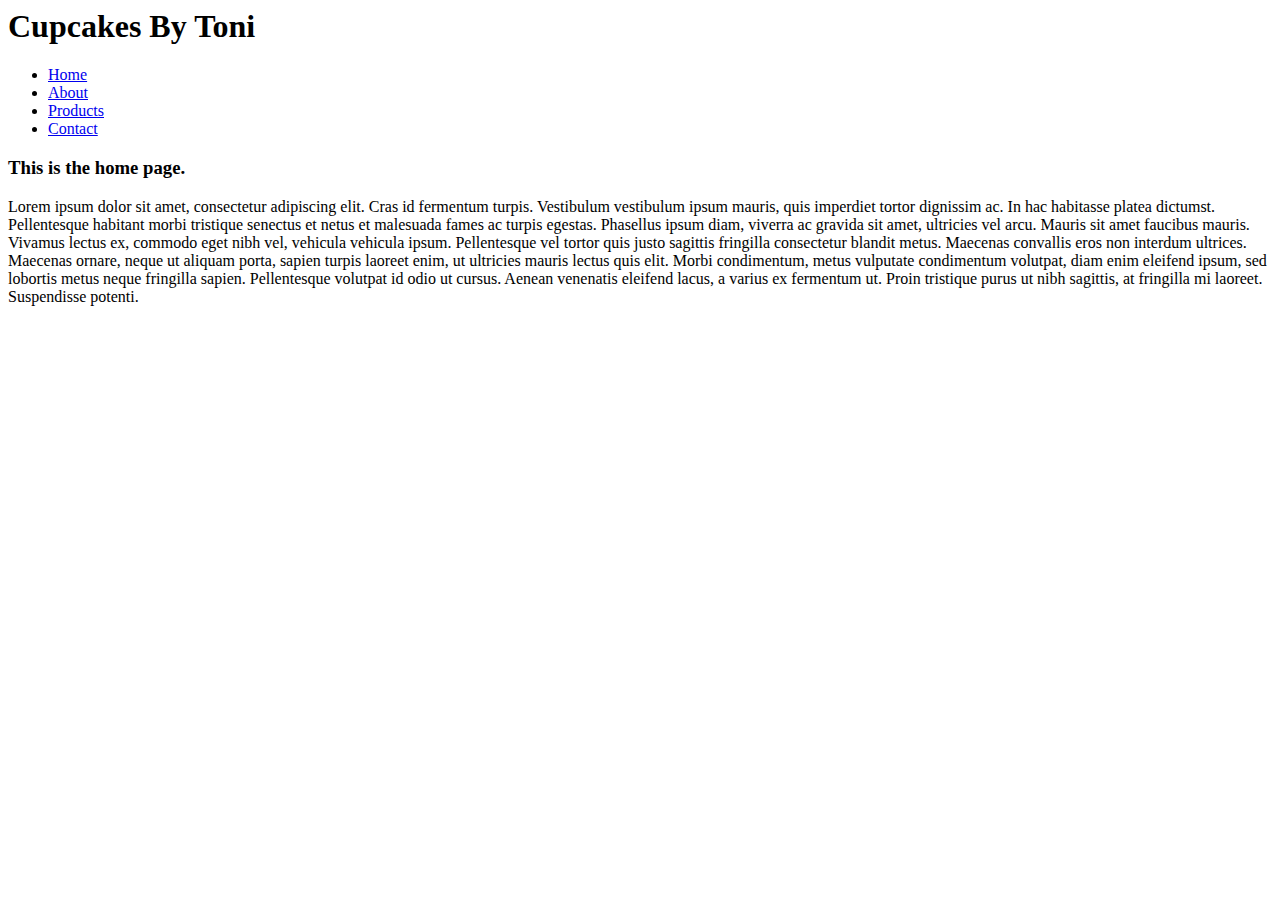
==== index.html @ 7eb3edd9 "Add files via upload" ====
<html>

<!-- our head tag is where we set our character set and create links/paths to files we will be using -->

<head> 

<!--sets character set to unicode -->

<meta charset = "utf-8">

<!-- links to css/path -->

<link
rel="stylesheet"
type="text/css"
href="css/style.css">

<!-- Names our webpage -->

<title> Cupcakes By Toni </title>

<body>
    <h1> Cupcakes By Toni </h1>

    <nav class="navbar"> 
        <ul>
            <li><a href="index.html">Home</a></li>
            <li><a href="about.html">About</a></li>
            <li><a href="products.html">Products</a></li>
            <li><a href="contact.html">Contact</a></li>
        </ul>
    </nav>

    <main>
        <h3> This is the home page.</h3>
        <p> Lorem ipsum dolor sit amet, consectetur adipiscing elit. Cras id fermentum turpis. Vestibulum vestibulum ipsum mauris, quis imperdiet tortor dignissim ac. In hac habitasse platea dictumst. Pellentesque habitant morbi tristique senectus et netus et malesuada fames ac turpis egestas. Phasellus ipsum diam, viverra ac gravida sit amet, ultricies vel arcu. Mauris sit amet faucibus mauris. Vivamus lectus ex, commodo eget nibh vel, vehicula vehicula ipsum. Pellentesque vel tortor quis justo sagittis fringilla consectetur blandit metus. Maecenas convallis eros non interdum ultrices. Maecenas ornare, neque ut aliquam porta, sapien turpis laoreet enim, ut ultricies mauris lectus quis elit. Morbi condimentum, metus vulputate condimentum volutpat, diam enim eleifend ipsum, sed lobortis metus neque fringilla sapien. Pellentesque volutpat id odio ut cursus. Aenean venenatis eleifend lacus, a varius ex fermentum ut. Proin tristique purus ut nibh sagittis, at fringilla mi laoreet. Suspendisse potenti. </p>
    </main>


</body>
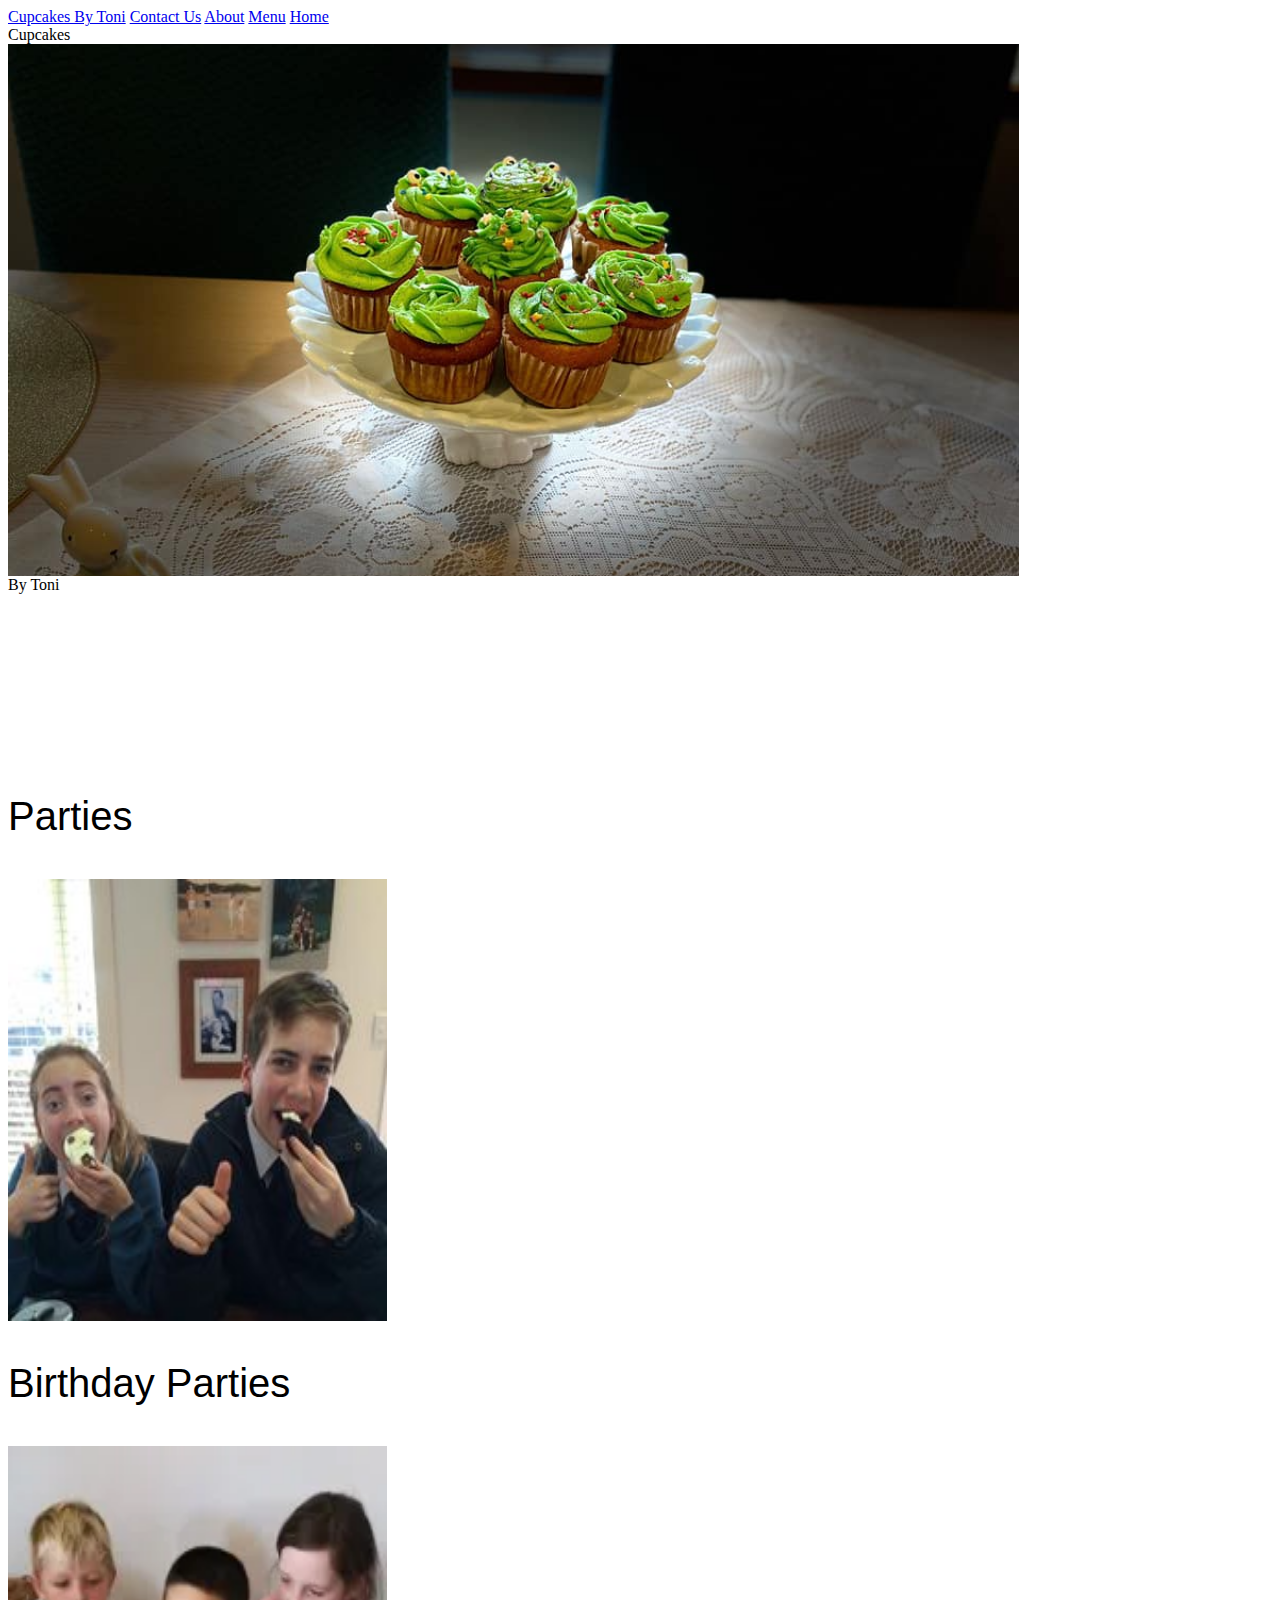
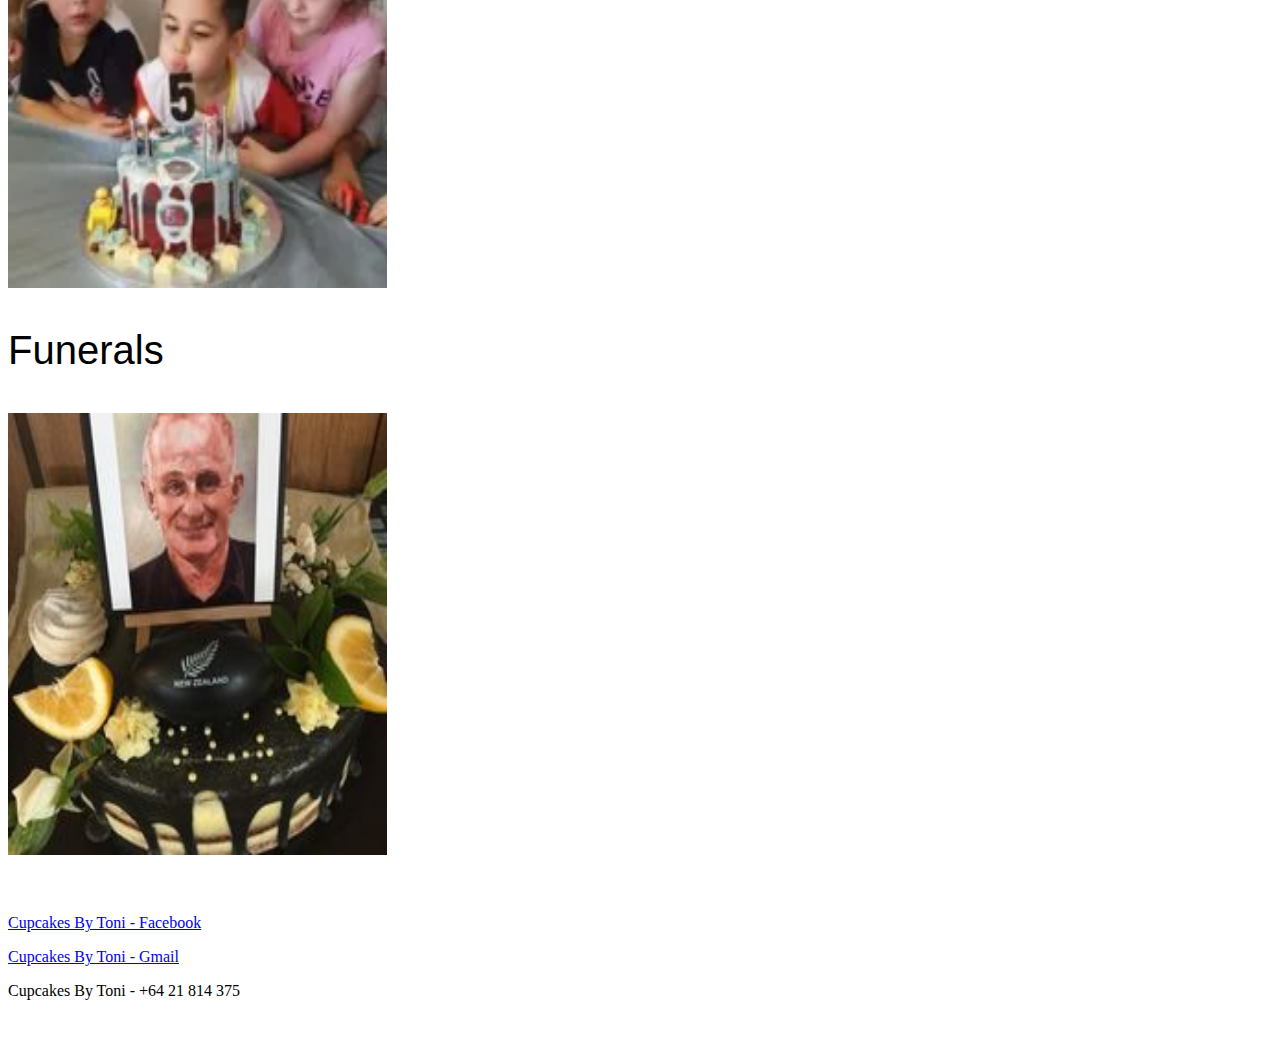
==== commit f3dc4fc1: "Add files via upload" ====
--- a/index.html
+++ b/index.html
@@ -1,40 +1,57 @@
 <html>
+    <head>
+        <title>Cupcakes By Toni</title>
+        <link rel="icon" type="image/x-icon" href="Cupcake.png">
+        <link rel="stylesheet" type="text/css" href="css/style.css">
+    </head>
+    <body>
+        <header>
+            <p></p>
+        <span class="home">
+            <a href="index.html">Cupcakes By Toni</a>
+        </span>
 
-<!-- our head tag is where we set our character set and create links/paths to files we will be using -->
+            <span class="navbar">
+            <a href="contact.html">Contact Us</a>
+            <a href="about.html">About</a>
+            <a href="products.html">Menu</a>
+            <a href="index.html">Home</a>
+            </span>
+        </header>
 
-<head> 
+        <div class="container">
+            <div class="top">Cupcakes</div>
+            <img src="OpeningPic.png" alt="Cupcake" style="width:80%;">
+            <div class="bottom">By Toni</div>
 
-<!--sets character set to unicode -->
+            <p style="font-size: 40px; font-family: Verdana, Geneva, Tahoma, sans-serif; margin-block-start: 200px; color: black;">
+                Parties
+            </p>
 
-<meta charset = "utf-8">
+                <img src="PartyPic.jpg" alt="Party" style="width:30%; height: 50%;">
+                <p style="font-size: 40px; font-family: Verdana, Geneva, Tahoma, sans-serif; color: black;">
+                    Birthday Parties
+                </p>
+    
+                    <img src="BirthdayImage.jpg" alt="Birthday Party" style="width:30%; height: 50%;">
+                    <p style="font-size: 40px; font-family: Verdana, Geneva, Tahoma, sans-serif; color: black;">
+                        Funerals
+                    </p>
+        
+                        <img src="FuneralPic.jpg" alt="Funeral" style="width:30%; height: 50%;">
 
-<!-- links to css/path -->
+        <footer>
+            <pre>
+                
+            </pre>
+            <div class = "footSty">
+            <p><a target = "_blank" href="https://www.facebook.com/cupcakesbytoni">Cupcakes By Toni - Facebook</a></p>
+            <p><a target = "_blank" href="Kindalikebree@gmail.com">Cupcakes By Toni - Gmail</a></p>
+            <p>Cupcakes By Toni - +64 21 814 375</p>
+            <pre>
 
-<link
-rel="stylesheet"
-type="text/css"
-href="css/style.css">
-
-<!-- Names our webpage -->
-
-<title> Cupcakes By Toni </title>
-
-<body>
-    <h1> Cupcakes By Toni </h1>
-
-    <nav class="navbar"> 
-        <ul>
-            <li><a href="index.html">Home</a></li>
-            <li><a href="about.html">About</a></li>
-            <li><a href="products.html">Products</a></li>
-            <li><a href="contact.html">Contact</a></li>
-        </ul>
-    </nav>
-
-    <main>
-        <h3> This is the home page.</h3>
-        <p> Lorem ipsum dolor sit amet, consectetur adipiscing elit. Cras id fermentum turpis. Vestibulum vestibulum ipsum mauris, quis imperdiet tortor dignissim ac. In hac habitasse platea dictumst. Pellentesque habitant morbi tristique senectus et netus et malesuada fames ac turpis egestas. Phasellus ipsum diam, viverra ac gravida sit amet, ultricies vel arcu. Mauris sit amet faucibus mauris. Vivamus lectus ex, commodo eget nibh vel, vehicula vehicula ipsum. Pellentesque vel tortor quis justo sagittis fringilla consectetur blandit metus. Maecenas convallis eros non interdum ultrices. Maecenas ornare, neque ut aliquam porta, sapien turpis laoreet enim, ut ultricies mauris lectus quis elit. Morbi condimentum, metus vulputate condimentum volutpat, diam enim eleifend ipsum, sed lobortis metus neque fringilla sapien. Pellentesque volutpat id odio ut cursus. Aenean venenatis eleifend lacus, a varius ex fermentum ut. Proin tristique purus ut nibh sagittis, at fringilla mi laoreet. Suspendisse potenti. </p>
-    </main>
-
-
-</body>+            </pre>
+        </div>
+        </footer>
+    </body>
+</html>